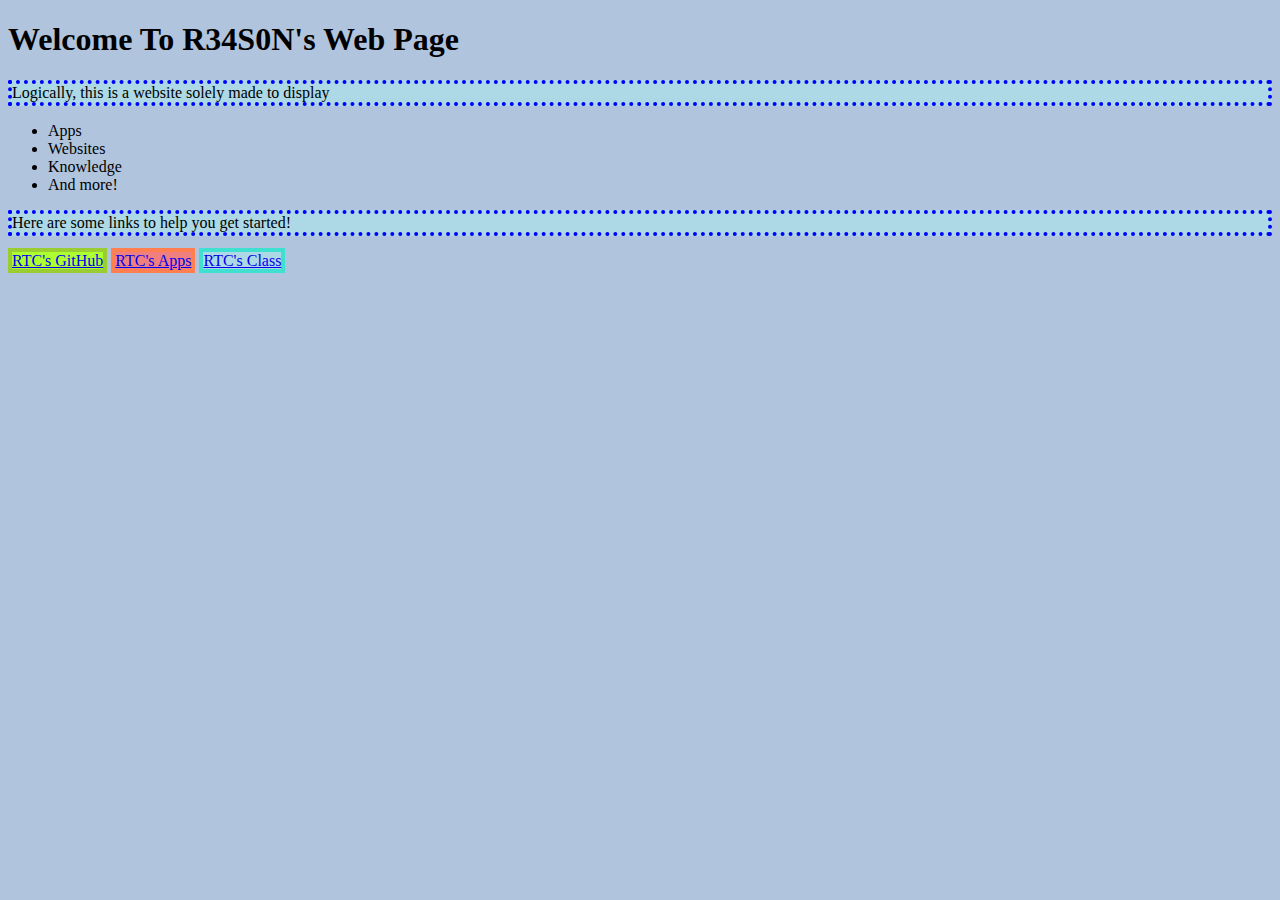
==== Website Test No.1/index.html @ c39bf999 "Commit index.html and styles.css" ====
<!DOCTYPE html>
<html>
    <meta charset="UTF-8">
    <link href="styles.css" rel="stylesheet">
    <head>
        <title>Home | ReasonTechCo</title>
    </head>
    <body>
        <h1>Welcome To R34S0N's Web Page</h1>
        <p> Logically, this is a website solely made to display<br></p>
        <ul>
            <li>Apps</li>
            <li>Websites</li>
            <li>Knowledge</li>
            <li>And more!</li>
        </ul>
        <p>Here are some links to help you get started!</p>
        <div class="container">
            <a href="https://github.com/MaFeLop/Personal-Web-Projects" class="github">RTC's GitHub</a>
            <a href="https://github.com/MaFeLop/Personal-Web-Projects/tree/main/Website%20Test%20No.1/AppsWebsite" class="apps">RTC's Apps</a>
            <a href="https://github.com/MaFeLop/Personal-Web-Projects/tree/main/Website%20Test%20No.1/RTCClasses" class="knowledge">RTC's Class</a>
        <div>
    </body>
</html>
---- Website Test No.1/styles.css ----
body {
 background-color: lightsteelblue;
}

p {
    border: 4px dotted blue;
    background: lightblue;
    display: flex;
    flex: 1 1 auto;
}

.container {
    flex: 0 1 auto;
}

.github {
    flex: 1;
    border: 4px solid yellowgreen;
    background: greenyellow;
}

.apps {
    flex: 1;
    border: 4px solid coral;
    background: lightcoral
}

.knowledge {
    flex: 1;
    border: 4px solid turquoise;
    background: lightblue
}
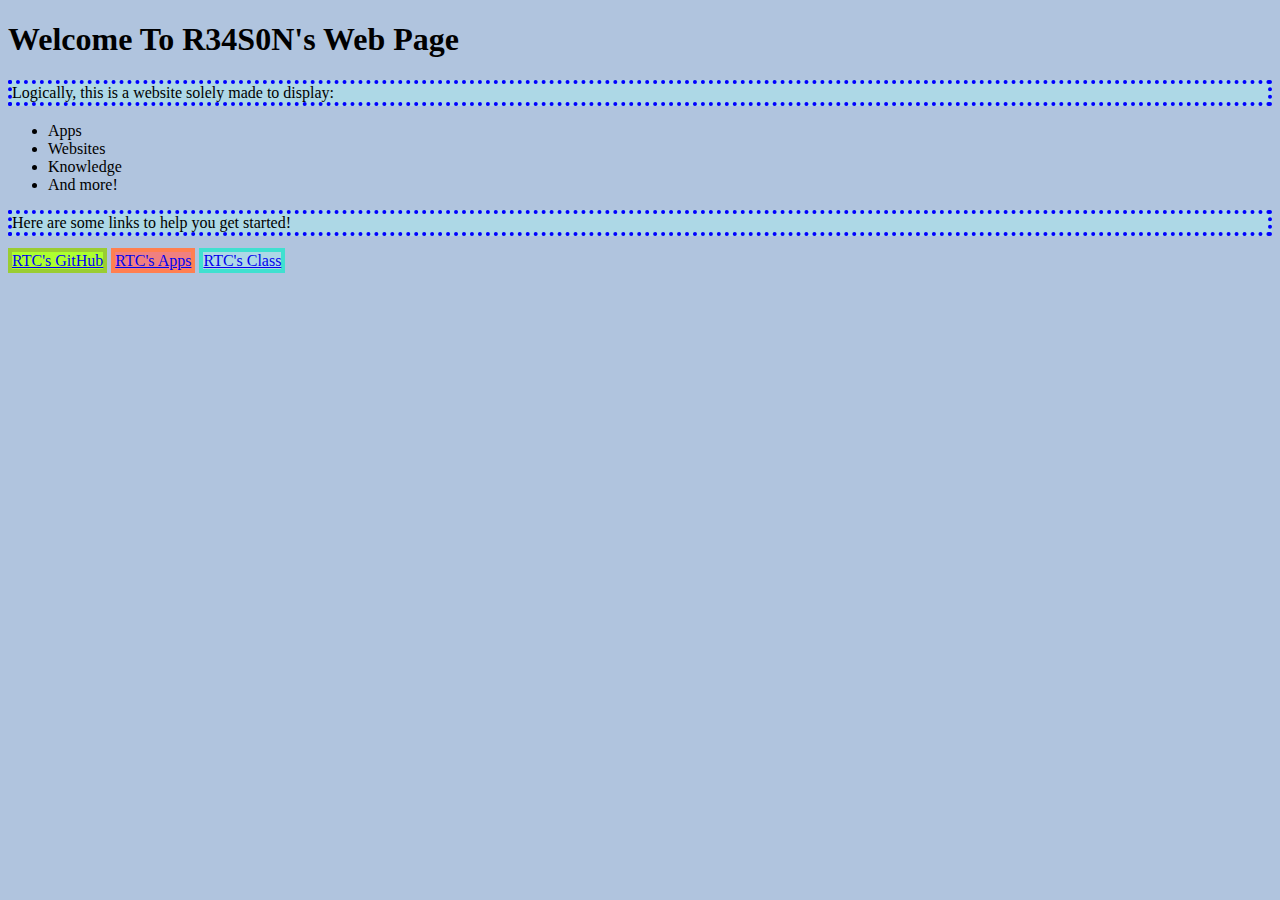
==== commit ebdcae3a: "Modified README.md, Modified folders" ====
--- a/Website Test No.1/index.html
+++ b/Website Test No.1/index.html
@@ -7,7 +7,7 @@
     </head>
     <body>
         <h1>Welcome To R34S0N's Web Page</h1>
-        <p> Logically, this is a website solely made to display<br></p>
+        <p> Logically, this is a website solely made to display:<br></p>
         <ul>
             <li>Apps</li>
             <li>Websites</li>
--- a/Website Test No.1/styles.css
+++ b/Website Test No.1/styles.css
@@ -11,6 +11,7 @@
 
 .container {
     flex: 0 1 auto;
+    flex-direction: column ;
 }
 
 .github {
